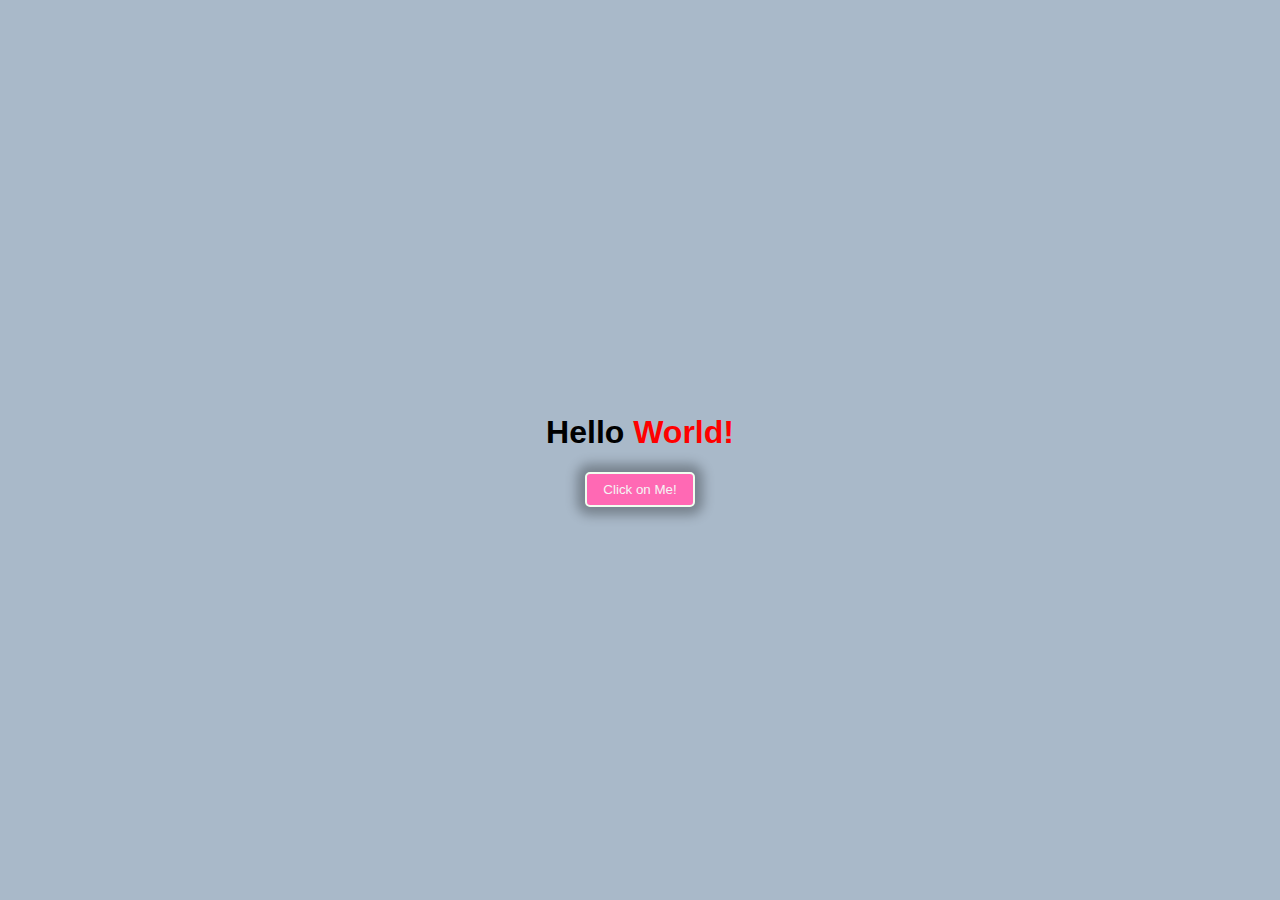
==== Project-1-Hello-Name-Application/index.html @ 39ad866f "project 1" ====
<!DOCTYPE html>
<html lang="en">
<head>
    <meta charset="UTF-8">
    <meta name="viewport" content="width=device-width, initial-scale=1.0">
    <title>Hello Name Application</title>
    <link rel="stylesheet" href="style.css">
</head>
<body>

    <div class="container">
        <h1>Hello <span id="updateContent">World!</span></h1>
        <button>Click on Me!</button>
    </div>
        
    <script src="script.js"></script>
</body>
</html>
---- Project-1-Hello-Name-Application/style.css ----
body{
    margin: 0;
    padding: 0;
    font-family: sans-serif;
    display: flex;
    justify-content: center;
    align-items: center;
    height: 100vh;
    background-color: #a9b9c9;
}

.container{
  text-align: center;  
}

span{
    color: red;
}

button{
    background-color: hotpink;
    color: whitesmoke;
    padding: 0.5rem 1rem;
    border: 2px solid honeydew;
    box-shadow: 0 0 12px 8px rgba(0, 0, 0, 0.3);
    cursor: pointer;
    border-radius: 5px;
    transition: background-color 0.3s;
}

button:hover{
    background-color: #6c717d;
    color: #f0f0f0;
}
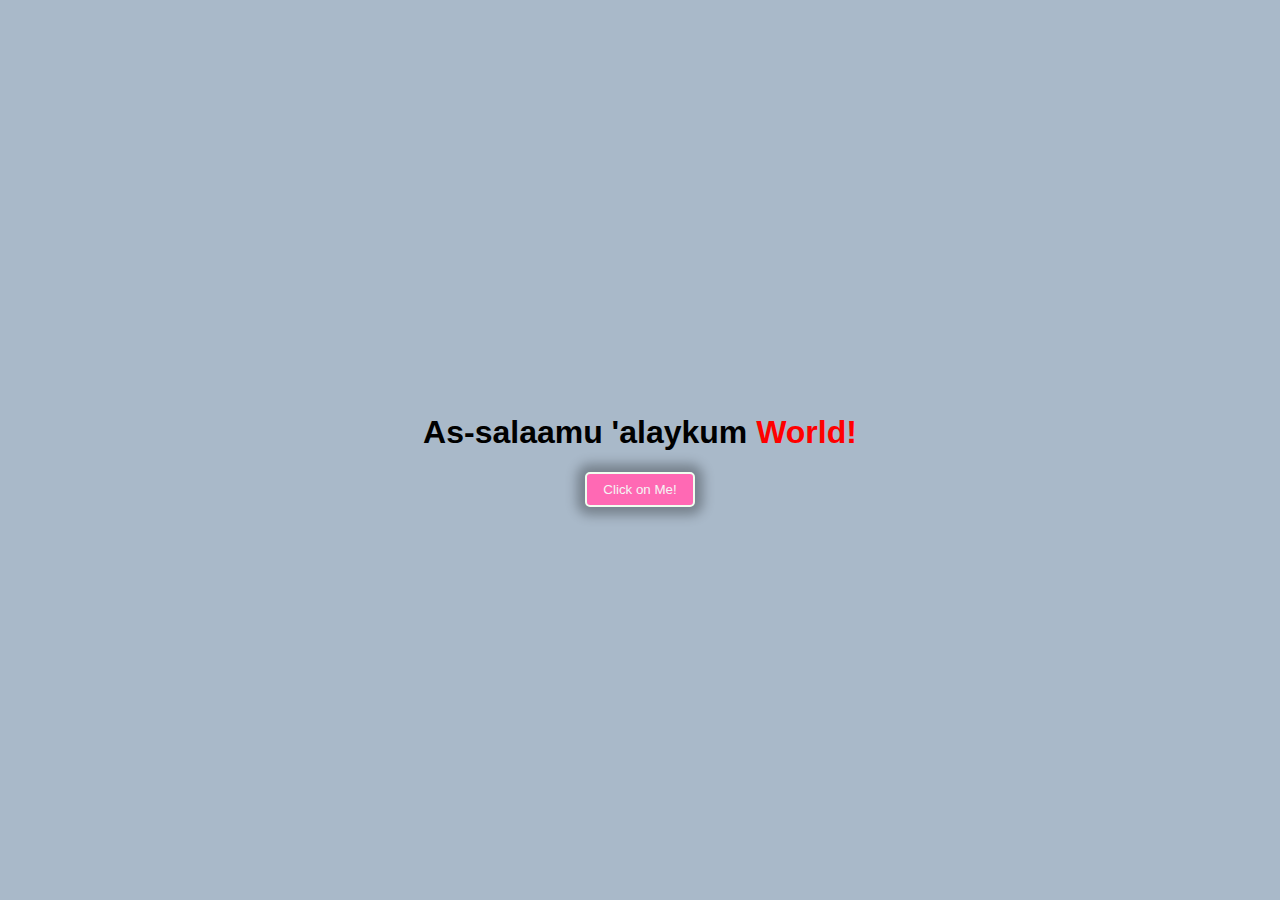
==== commit eff15ea4: "text change" ====
--- a/Project-1-Hello-Name-Application/index.html
+++ b/Project-1-Hello-Name-Application/index.html
@@ -9,7 +9,7 @@
 <body>
 
     <div class="container">
-        <h1>Hello <span id="updateContent">World!</span></h1>
+        <h1>As-salaamu 'alaykum <span id="updateContent">World!</span></h1>
         <button>Click on Me!</button>
     </div>
         
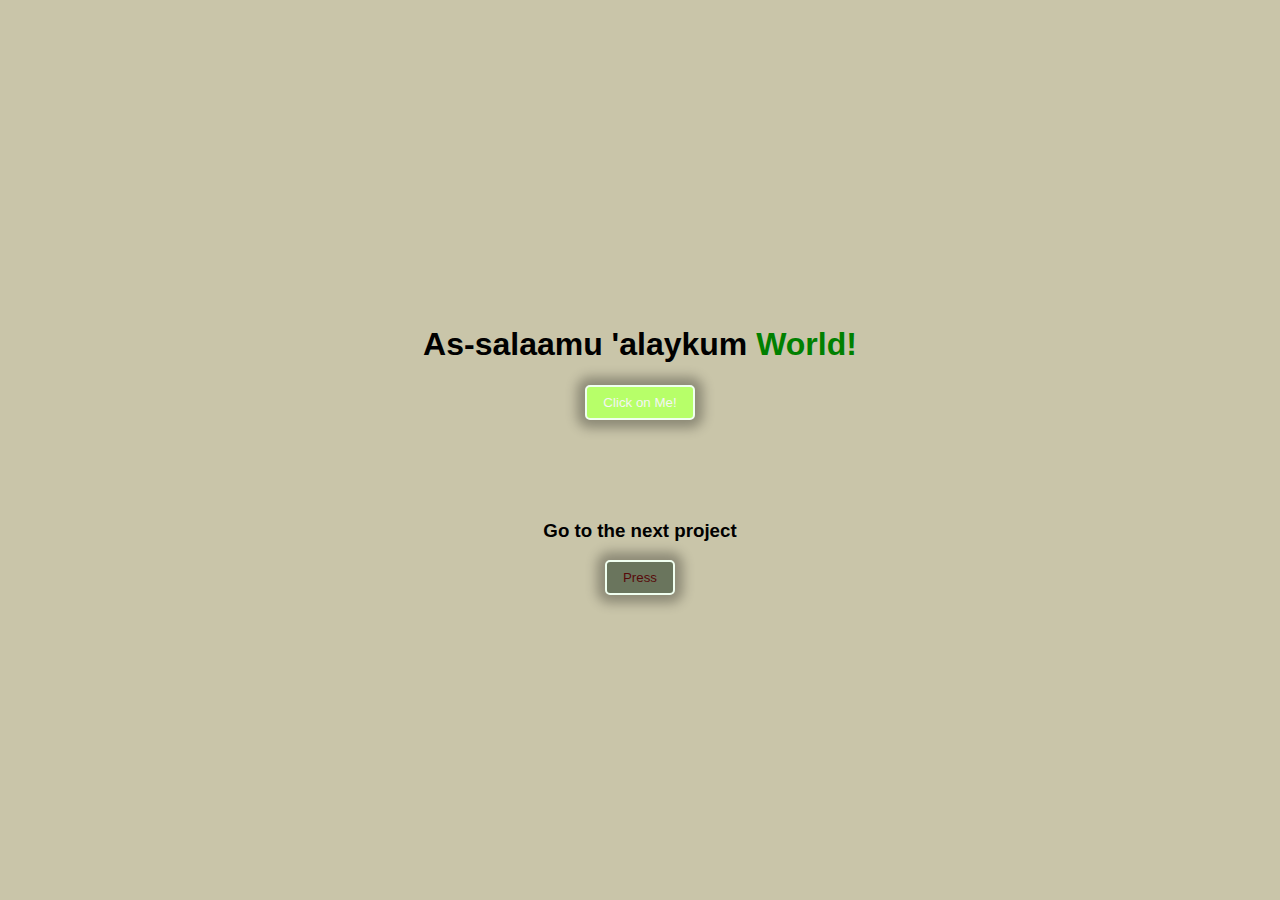
==== commit 337d15d8: "button added" ====
--- a/Project-1-Hello-Name-Application/index.html
+++ b/Project-1-Hello-Name-Application/index.html
@@ -11,6 +11,11 @@
     <div class="container">
         <h1>As-salaamu 'alaykum <span id="updateContent">World!</span></h1>
         <button>Click on Me!</button>
+
+        <div class="down">
+            <h3>Go to the next project</h3>
+        <button class="down-button">Press</button>
+        </div>
     </div>
         
     <script src="script.js"></script>
--- a/Project-1-Hello-Name-Application/style.css
+++ b/Project-1-Hello-Name-Application/style.css
@@ -6,7 +6,7 @@
     justify-content: center;
     align-items: center;
     height: 100vh;
-    background-color: #a9b9c9;
+    background-color: #c9c5a9;
 }
 
 .container{
@@ -14,12 +14,23 @@
 }
 
 span{
-    color: red;
+    color: green;
 }
 
 button{
-    background-color: hotpink;
+    background-color: rgb(183, 255, 105);
     color: whitesmoke;
+    padding: 0.5rem 1rem;
+    border: 2px solid honeydew;
+    box-shadow: 0 0 12px 8px rgba(0, 0, 0, 0.3);
+    cursor: pointer;
+    border-radius: 5px;
+    transition: background-color 0.3s;
+}
+
+.down-button{
+    background-color: rgb(106, 117, 93);
+    color: rgb(87, 10, 10);
     padding: 0.5rem 1rem;
     border: 2px solid honeydew;
     box-shadow: 0 0 12px 8px rgba(0, 0, 0, 0.3);
@@ -31,4 +42,8 @@
 button:hover{
     background-color: #6c717d;
     color: #f0f0f0;
+}
+
+.down{
+    margin-top: 100px;
 }